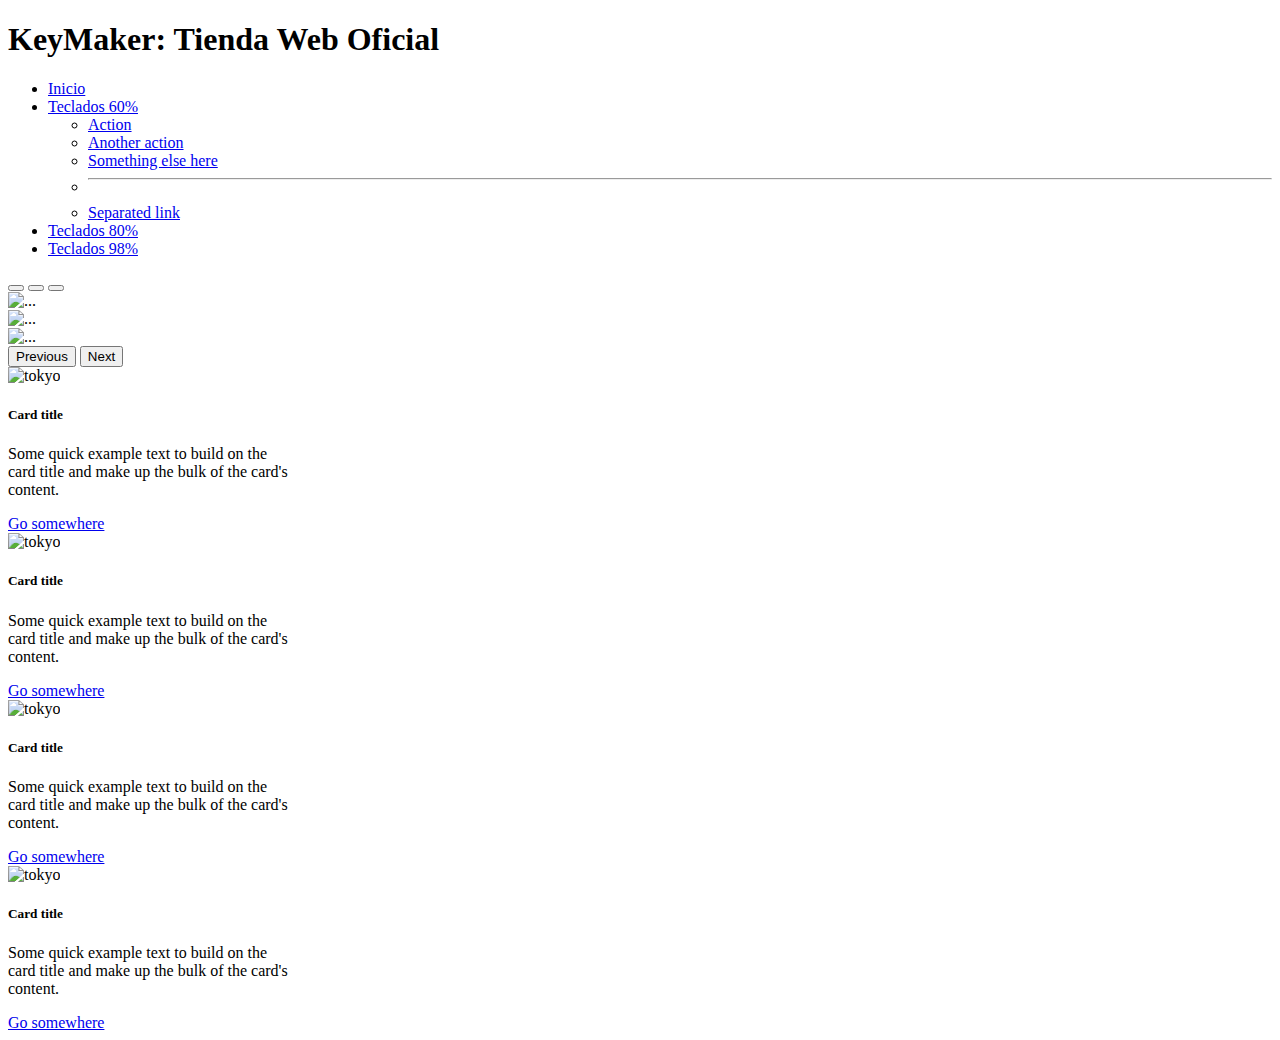
==== target/KeyMaker-1.0/index.html @ 296a2711 "prueba" ====
<!DOCTYPE html>
<html>
    <head>
        <title>Mi primera pagina de teclados</title>
        <link href="https://cdn.jsdelivr.net/npm/bootstrap@5.0.2/dist/css/bootstrap.min.css" rel="stylesheet" integrity="sha384-EVSTQN3/azprG1Anm3QDgpJLIm9Nao0Yz1ztcQTwFspd3yD65VohhpuuCOmLASjC" crossorigin="anonymous">
        <script src="https://cdn.jsdelivr.net/npm/bootstrap@5.0.2/dist/js/bootstrap.bundle.min.js" integrity="sha384-MrcW6ZMFYlzcLA8Nl+NtUVF0sA7MsXsP1UyJoMp4YLEuNSfAP+JcXn/tWtIaxVXM" crossorigin="anonymous"></script>
        <script src="https://cdn.jsdelivr.net/npm/@popperjs/core@2.9.2/dist/umd/popper.min.js" integrity="sha384-IQsoLXl5PILFhosVNubq5LC7Qb9DXgDA9i+tQ8Zj3iwWAwPtgFTxbJ8NT4GN1R8p" crossorigin="anonymous"></script>
        <script src="https://cdn.jsdelivr.net/npm/bootstrap@5.0.2/dist/js/bootstrap.min.js" integrity="sha384-cVKIPhGWiC2Al4u+LWgxfKTRIcfu0JTxR+EQDz/bgldoEyl4H0zUF0QKbrJ0EcQF" crossorigin="anonymous"></script>
        <meta http-equiv="Content-Type" content="text/html; charset=UTF-8">
        <link rel="icon" href="img/keyboard.png">
    </head>
    <body>
   
        <header>
            <div class="container-fluid p-5 bg-info text-white text-left">
                <h1>KeyMaker: Tienda Web Oficial</h1>    
            </div>
        </header>
        <ul class="nav nav-tabs">
            <li class="nav-item">
                <a class="nav-link disable" aria-current="page" href="#">Inicio</a>
            </li>
            <li class="nav-item dropdown">
                <a class="nav-link dropdown-toggle" data-bs-toggle="dropdown" href="#" role="button" aria-expanded="false">Teclados 60%</a>
                <ul class="dropdown-menu">
                    <li><a class="dropdown-item" href="#">Action</a></li>
                    <li><a class="dropdown-item" href="#">Another action</a></li>
                    <li><a class="dropdown-item" href="#">Something else here</a></li>
                    <li><hr class="dropdown-divider"></li>
                    <li><a class="dropdown-item" href="#">Separated link</a></li>
                </ul>
            </li>
            <li class="nav-item">
                <a class="nav-link" href="#">Teclados 80%</a>
            </li>
            <li class="nav-item">
                <a class="nav-link active" href="#" tabindex="-1" aria-disabled="true">Teclados 98%</a>
            </li>
        </ul>
        
        <div id="carouselExampleIndicators" class="carousel slide" data-bs-ride="carousel">
            <div class="carousel-indicators">
                <button type="button" data-bs-target="#carouselExampleIndicators" data-bs-slide-to="0" class="active" aria-current="true" aria-label="Slide 1"></button>
                <button type="button" data-bs-target="#carouselExampleIndicators" data-bs-slide-to="1" aria-label="Slide 2"></button>
                <button type="button" data-bs-target="#carouselExampleIndicators" data-bs-slide-to="2" aria-label="Slide 3"></button>
            </div>
            
            <div class="carousel-inner">
                <div class="carousel-item active">
                    <img src="https://en.akkogear.com/wp-content/uploads/2022/08/Kuromi-5108B-Plus-SP.jpg" class="d-block w-100" alt="...">
                </div>
                <div class="carousel-item">
                    <img src="https://en.akkogear.com/wp-content/uploads/2022/08/Kuromi-5108B-Plus-SP2.jpg" class="d-block w-100" alt="...">
                </div>
                <div class="carousel-item">
                    <img src="https://en.akkogear.com/wp-content/uploads/2022/08/Kuromi-5108B-Plus-SP5.jpg" class="d-block w-100" alt="...">
                </div>
            </div>
            <button class="carousel-control-prev" type="button" data-bs-target="#carouselExampleIndicators" data-bs-slide="prev">
                <span class="carousel-control-prev-icon" aria-hidden="true"></span>
                <span class="visually-hidden">Previous</span>
            </button>
            <button class="carousel-control-next" type="button" data-bs-target="#carouselExampleIndicators" data-bs-slide="next">
                <span class="carousel-control-next-icon" aria-hidden="true"></span>
                <span class="visually-hidden">Next</span>
            </button>
        </div>
        

        
        

        <div class="container mt-3"> 
            <div class="row center">
                <div class="card" style="width: 18rem;">
                    <img src="https://en.akkogear.com/wp-content/uploads/2022/09/PC75-Cinnamoroll-20th4-600x600.jpg" class="card-img-top" alt="tokyo">
                    <div class="card-body">
                        <h5 class="card-title">Card title</h5>
                        <p class="card-text">Some quick example text to build on the card title and make up the bulk of the card's content.</p>
                        <a href="#" class="btn btn-primary">Go somewhere</a>
                    </div>
                </div>

                <div class="card" style="width: 18rem;">
                    <img src="https://en.akkogear.com/wp-content/uploads/2021/11/acr-59-Tokyo4-768x768.jpg" class="card-img-top" alt="tokyo">
                    <div class="card-body">
                        <h5 class="card-title">Card title</h5>
                        <p class="card-text">Some quick example text to build on the card title and make up the bulk of the card's content.</p>
                        <a href="#" class="btn btn-primary">Go somewhere</a>
                    </div>
                </div>    

                <div class="card" style="width: 18rem;">
                    <img src="https://en.akkogear.com/wp-content/uploads/2021/08/3098-ASA-9009-3-600x600.jpg" class="card-img-top" alt="tokyo">
                    <div class="card-body">
                        <h5 class="card-title">Card title</h5>
                        <p class="card-text">Some quick example text to build on the card title and make up the bulk of the card's content.</p>
                        <a href="#" class="btn btn-primary">Go somewhere</a>
                    </div>
                </div>

                <div class="card" style="width: 18rem;">
                    <img src="https://en.akkogear.com/wp-content/uploads/2021/10/HF-3068B-ASA5-600x600.jpg" class="card-img-top" alt="tokyo">
                    <div class="card-body">
                        <h5 class="card-title">Card title</h5>
                        <p class="card-text">Some quick example text to build on the card title and make up the bulk of the card's content.</p>
                        <a href="#" class="btn btn-primary">Go somewhere</a>
                    </div>
                </div>

                </div>
        </div>
    </body>
</html>
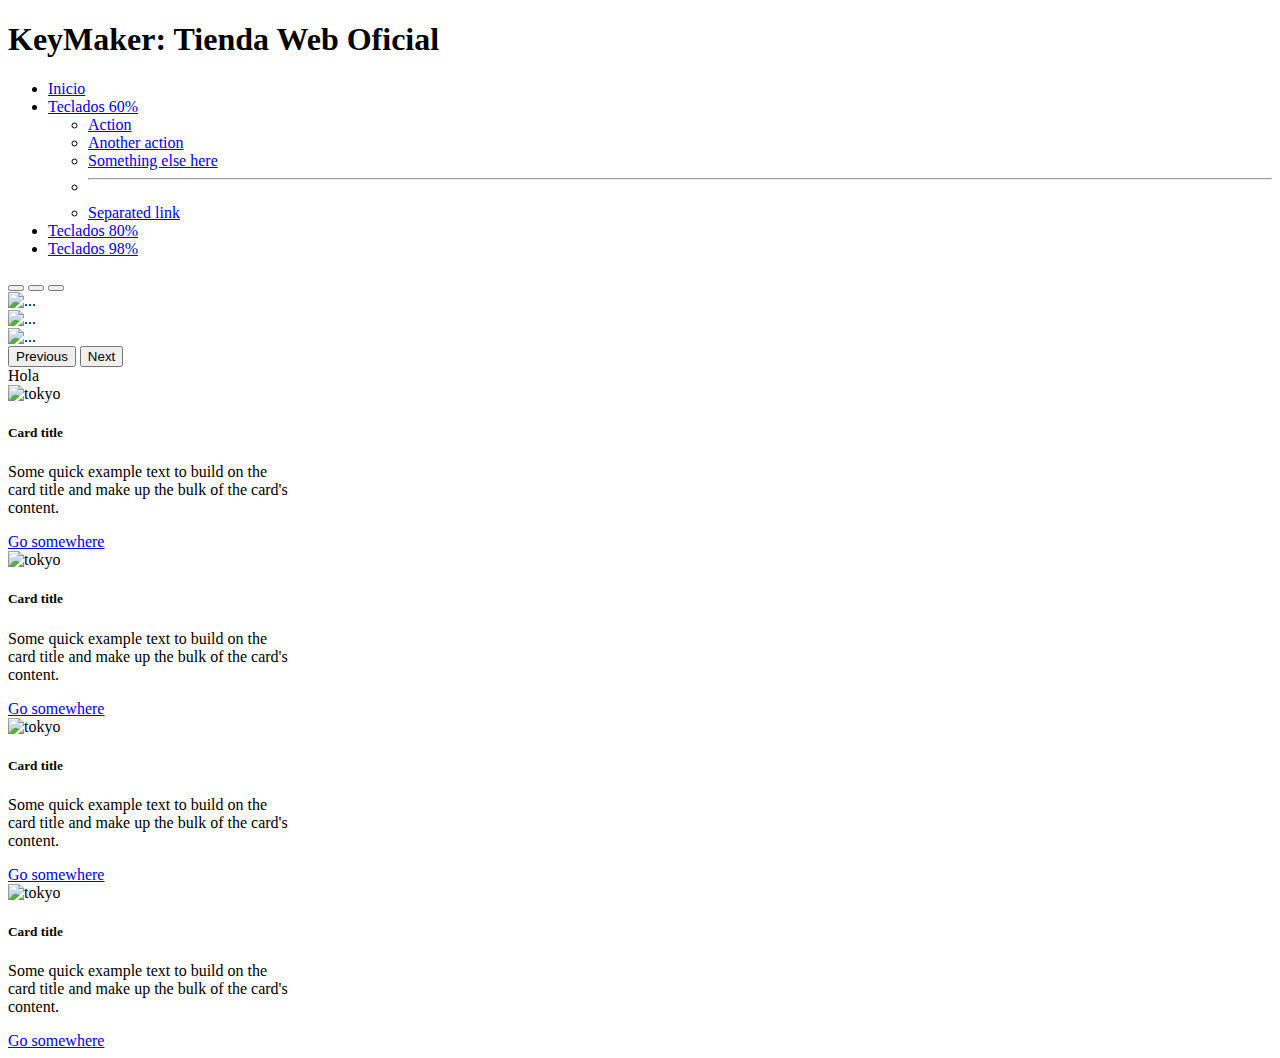
==== commit 7b3054bd: "Prueba 3" ====
--- a/target/KeyMaker-1.0/index.html
+++ b/target/KeyMaker-1.0/index.html
@@ -1,114 +1,116 @@
-<!DOCTYPE html>
-<html>
-    <head>
-        <title>Mi primera pagina de teclados</title>
-        <link href="https://cdn.jsdelivr.net/npm/bootstrap@5.0.2/dist/css/bootstrap.min.css" rel="stylesheet" integrity="sha384-EVSTQN3/azprG1Anm3QDgpJLIm9Nao0Yz1ztcQTwFspd3yD65VohhpuuCOmLASjC" crossorigin="anonymous">
-        <script src="https://cdn.jsdelivr.net/npm/bootstrap@5.0.2/dist/js/bootstrap.bundle.min.js" integrity="sha384-MrcW6ZMFYlzcLA8Nl+NtUVF0sA7MsXsP1UyJoMp4YLEuNSfAP+JcXn/tWtIaxVXM" crossorigin="anonymous"></script>
-        <script src="https://cdn.jsdelivr.net/npm/@popperjs/core@2.9.2/dist/umd/popper.min.js" integrity="sha384-IQsoLXl5PILFhosVNubq5LC7Qb9DXgDA9i+tQ8Zj3iwWAwPtgFTxbJ8NT4GN1R8p" crossorigin="anonymous"></script>
-        <script src="https://cdn.jsdelivr.net/npm/bootstrap@5.0.2/dist/js/bootstrap.min.js" integrity="sha384-cVKIPhGWiC2Al4u+LWgxfKTRIcfu0JTxR+EQDz/bgldoEyl4H0zUF0QKbrJ0EcQF" crossorigin="anonymous"></script>
-        <meta http-equiv="Content-Type" content="text/html; charset=UTF-8">
-        <link rel="icon" href="img/keyboard.png">
-    </head>
-    <body>
-   
-        <header>
-            <div class="container-fluid p-5 bg-info text-white text-left">
-                <h1>KeyMaker: Tienda Web Oficial</h1>    
-            </div>
-        </header>
-        <ul class="nav nav-tabs">
-            <li class="nav-item">
-                <a class="nav-link disable" aria-current="page" href="#">Inicio</a>
-            </li>
-            <li class="nav-item dropdown">
-                <a class="nav-link dropdown-toggle" data-bs-toggle="dropdown" href="#" role="button" aria-expanded="false">Teclados 60%</a>
-                <ul class="dropdown-menu">
-                    <li><a class="dropdown-item" href="#">Action</a></li>
-                    <li><a class="dropdown-item" href="#">Another action</a></li>
-                    <li><a class="dropdown-item" href="#">Something else here</a></li>
-                    <li><hr class="dropdown-divider"></li>
-                    <li><a class="dropdown-item" href="#">Separated link</a></li>
-                </ul>
-            </li>
-            <li class="nav-item">
-                <a class="nav-link" href="#">Teclados 80%</a>
-            </li>
-            <li class="nav-item">
-                <a class="nav-link active" href="#" tabindex="-1" aria-disabled="true">Teclados 98%</a>
-            </li>
-        </ul>
-        
-        <div id="carouselExampleIndicators" class="carousel slide" data-bs-ride="carousel">
-            <div class="carousel-indicators">
-                <button type="button" data-bs-target="#carouselExampleIndicators" data-bs-slide-to="0" class="active" aria-current="true" aria-label="Slide 1"></button>
-                <button type="button" data-bs-target="#carouselExampleIndicators" data-bs-slide-to="1" aria-label="Slide 2"></button>
-                <button type="button" data-bs-target="#carouselExampleIndicators" data-bs-slide-to="2" aria-label="Slide 3"></button>
-            </div>
-            
-            <div class="carousel-inner">
-                <div class="carousel-item active">
-                    <img src="https://en.akkogear.com/wp-content/uploads/2022/08/Kuromi-5108B-Plus-SP.jpg" class="d-block w-100" alt="...">
-                </div>
-                <div class="carousel-item">
-                    <img src="https://en.akkogear.com/wp-content/uploads/2022/08/Kuromi-5108B-Plus-SP2.jpg" class="d-block w-100" alt="...">
-                </div>
-                <div class="carousel-item">
-                    <img src="https://en.akkogear.com/wp-content/uploads/2022/08/Kuromi-5108B-Plus-SP5.jpg" class="d-block w-100" alt="...">
-                </div>
-            </div>
-            <button class="carousel-control-prev" type="button" data-bs-target="#carouselExampleIndicators" data-bs-slide="prev">
-                <span class="carousel-control-prev-icon" aria-hidden="true"></span>
-                <span class="visually-hidden">Previous</span>
-            </button>
-            <button class="carousel-control-next" type="button" data-bs-target="#carouselExampleIndicators" data-bs-slide="next">
-                <span class="carousel-control-next-icon" aria-hidden="true"></span>
-                <span class="visually-hidden">Next</span>
-            </button>
-        </div>
-        
-
-        
-        
-
-        <div class="container mt-3"> 
-            <div class="row center">
-                <div class="card" style="width: 18rem;">
-                    <img src="https://en.akkogear.com/wp-content/uploads/2022/09/PC75-Cinnamoroll-20th4-600x600.jpg" class="card-img-top" alt="tokyo">
-                    <div class="card-body">
-                        <h5 class="card-title">Card title</h5>
-                        <p class="card-text">Some quick example text to build on the card title and make up the bulk of the card's content.</p>
-                        <a href="#" class="btn btn-primary">Go somewhere</a>
-                    </div>
-                </div>
-
-                <div class="card" style="width: 18rem;">
-                    <img src="https://en.akkogear.com/wp-content/uploads/2021/11/acr-59-Tokyo4-768x768.jpg" class="card-img-top" alt="tokyo">
-                    <div class="card-body">
-                        <h5 class="card-title">Card title</h5>
-                        <p class="card-text">Some quick example text to build on the card title and make up the bulk of the card's content.</p>
-                        <a href="#" class="btn btn-primary">Go somewhere</a>
-                    </div>
-                </div>    
-
-                <div class="card" style="width: 18rem;">
-                    <img src="https://en.akkogear.com/wp-content/uploads/2021/08/3098-ASA-9009-3-600x600.jpg" class="card-img-top" alt="tokyo">
-                    <div class="card-body">
-                        <h5 class="card-title">Card title</h5>
-                        <p class="card-text">Some quick example text to build on the card title and make up the bulk of the card's content.</p>
-                        <a href="#" class="btn btn-primary">Go somewhere</a>
-                    </div>
-                </div>
-
-                <div class="card" style="width: 18rem;">
-                    <img src="https://en.akkogear.com/wp-content/uploads/2021/10/HF-3068B-ASA5-600x600.jpg" class="card-img-top" alt="tokyo">
-                    <div class="card-body">
-                        <h5 class="card-title">Card title</h5>
-                        <p class="card-text">Some quick example text to build on the card title and make up the bulk of the card's content.</p>
-                        <a href="#" class="btn btn-primary">Go somewhere</a>
-                    </div>
-                </div>
-
-                </div>
-        </div>
-    </body>
+<!DOCTYPE html>
+<html>
+    <head>
+        <title>Mi primera pagina de teclados</title>
+        <link href="https://cdn.jsdelivr.net/npm/bootstrap@5.0.2/dist/css/bootstrap.min.css" rel="stylesheet" integrity="sha384-EVSTQN3/azprG1Anm3QDgpJLIm9Nao0Yz1ztcQTwFspd3yD65VohhpuuCOmLASjC" crossorigin="anonymous">
+        <script src="https://cdn.jsdelivr.net/npm/bootstrap@5.0.2/dist/js/bootstrap.bundle.min.js" integrity="sha384-MrcW6ZMFYlzcLA8Nl+NtUVF0sA7MsXsP1UyJoMp4YLEuNSfAP+JcXn/tWtIaxVXM" crossorigin="anonymous"></script>
+        <script src="https://cdn.jsdelivr.net/npm/@popperjs/core@2.9.2/dist/umd/popper.min.js" integrity="sha384-IQsoLXl5PILFhosVNubq5LC7Qb9DXgDA9i+tQ8Zj3iwWAwPtgFTxbJ8NT4GN1R8p" crossorigin="anonymous"></script>
+        <script src="https://cdn.jsdelivr.net/npm/bootstrap@5.0.2/dist/js/bootstrap.min.js" integrity="sha384-cVKIPhGWiC2Al4u+LWgxfKTRIcfu0JTxR+EQDz/bgldoEyl4H0zUF0QKbrJ0EcQF" crossorigin="anonymous"></script>
+        <meta http-equiv="Content-Type" content="text/html; charset=UTF-8">
+        <link rel="icon" href="img/keyboard.png">
+    </head>
+    <body>
+   
+        <header>
+            <div class="container-fluid p-5 bg-info text-white text-left">
+                <h1>KeyMaker: Tienda Web Oficial</h1>    
+            </div>
+        </header>
+        <ul class="nav nav-tabs">
+            <li class="nav-item">
+                <a class="nav-link disable" aria-current="page" href="#">Inicio</a>
+            </li>
+            <li class="nav-item dropdown">
+                <a class="nav-link dropdown-toggle" data-bs-toggle="dropdown" href="#" role="button" aria-expanded="false">Teclados 60%</a>
+                <ul class="dropdown-menu">
+                    <li><a class="dropdown-item" href="#">Action</a></li>
+                    <li><a class="dropdown-item" href="#">Another action</a></li>
+                    <li><a class="dropdown-item" href="#">Something else here</a></li>
+                    <li><hr class="dropdown-divider"></li>
+                    <li><a class="dropdown-item" href="#">Separated link</a></li>
+                </ul>
+            </li>
+            <li class="nav-item">
+                <a class="nav-link" href="#">Teclados 80%</a>
+            </li>
+            <li class="nav-item">
+                <a class="nav-link active" href="#" tabindex="-1" aria-disabled="true">Teclados 98%</a>
+            </li>
+        </ul>
+        
+        <div id="carouselExampleIndicators" class="carousel slide" data-bs-ride="carousel">
+            <div class="carousel-indicators">
+                <button type="button" data-bs-target="#carouselExampleIndicators" data-bs-slide-to="0" class="active" aria-current="true" aria-label="Slide 1"></button>
+                <button type="button" data-bs-target="#carouselExampleIndicators" data-bs-slide-to="1" aria-label="Slide 2"></button>
+                <button type="button" data-bs-target="#carouselExampleIndicators" data-bs-slide-to="2" aria-label="Slide 3"></button>
+            </div>
+            
+            <div class="carousel-inner">
+                <div class="carousel-item active">
+                    <img src="https://en.akkogear.com/wp-content/uploads/2022/08/Kuromi-5108B-Plus-SP.jpg" class="d-block w-100" alt="...">
+                </div>
+                <div class="carousel-item">
+                    <img src="https://en.akkogear.com/wp-content/uploads/2022/08/Kuromi-5108B-Plus-SP2.jpg" class="d-block w-100" alt="...">
+                </div>
+                <div class="carousel-item">
+                    <img src="https://en.akkogear.com/wp-content/uploads/2022/08/Kuromi-5108B-Plus-SP5.jpg" class="d-block w-100" alt="...">
+                </div>
+            </div>
+            <button class="carousel-control-prev" type="button" data-bs-target="#carouselExampleIndicators" data-bs-slide="prev">
+                <span class="carousel-control-prev-icon" aria-hidden="true"></span>
+                <span class="visually-hidden">Previous</span>
+            </button>
+            <button class="carousel-control-next" type="button" data-bs-target="#carouselExampleIndicators" data-bs-slide="next">
+                <span class="carousel-control-next-icon" aria-hidden="true"></span>
+                <span class="visually-hidden">Next</span>
+            </button>
+        </div>
+        <div>
+            Hola
+        </div>
+
+        
+        
+
+        <div class="container mt-3"> 
+            <div class="row center">
+                <div class="card" style="width: 18rem;">
+                    <img src="https://en.akkogear.com/wp-content/uploads/2022/09/PC75-Cinnamoroll-20th4-600x600.jpg" class="card-img-top" alt="tokyo">
+                    <div class="card-body">
+                        <h5 class="card-title">Card title</h5>
+                        <p class="card-text">Some quick example text to build on the card title and make up the bulk of the card's content.</p>
+                        <a href="#" class="btn btn-primary">Go somewhere</a>
+                    </div>
+                </div>
+
+                <div class="card" style="width: 18rem;">
+                    <img src="https://en.akkogear.com/wp-content/uploads/2021/11/acr-59-Tokyo4-768x768.jpg" class="card-img-top" alt="tokyo">
+                    <div class="card-body">
+                        <h5 class="card-title">Card title</h5>
+                        <p class="card-text">Some quick example text to build on the card title and make up the bulk of the card's content.</p>
+                        <a href="#" class="btn btn-primary">Go somewhere</a>
+                    </div>
+                </div>    
+
+                <div class="card" style="width: 18rem;">
+                    <img src="https://en.akkogear.com/wp-content/uploads/2021/08/3098-ASA-9009-3-600x600.jpg" class="card-img-top" alt="tokyo">
+                    <div class="card-body">
+                        <h5 class="card-title">Card title</h5>
+                        <p class="card-text">Some quick example text to build on the card title and make up the bulk of the card's content.</p>
+                        <a href="#" class="btn btn-primary">Go somewhere</a>
+                    </div>
+                </div>
+
+                <div class="card" style="width: 18rem;">
+                    <img src="https://en.akkogear.com/wp-content/uploads/2021/10/HF-3068B-ASA5-600x600.jpg" class="card-img-top" alt="tokyo">
+                    <div class="card-body">
+                        <h5 class="card-title">Card title</h5>
+                        <p class="card-text">Some quick example text to build on the card title and make up the bulk of the card's content.</p>
+                        <a href="#" class="btn btn-primary">Go somewhere</a>
+                    </div>
+                </div>
+
+                </div>
+        </div>
+    </body>
 </html>